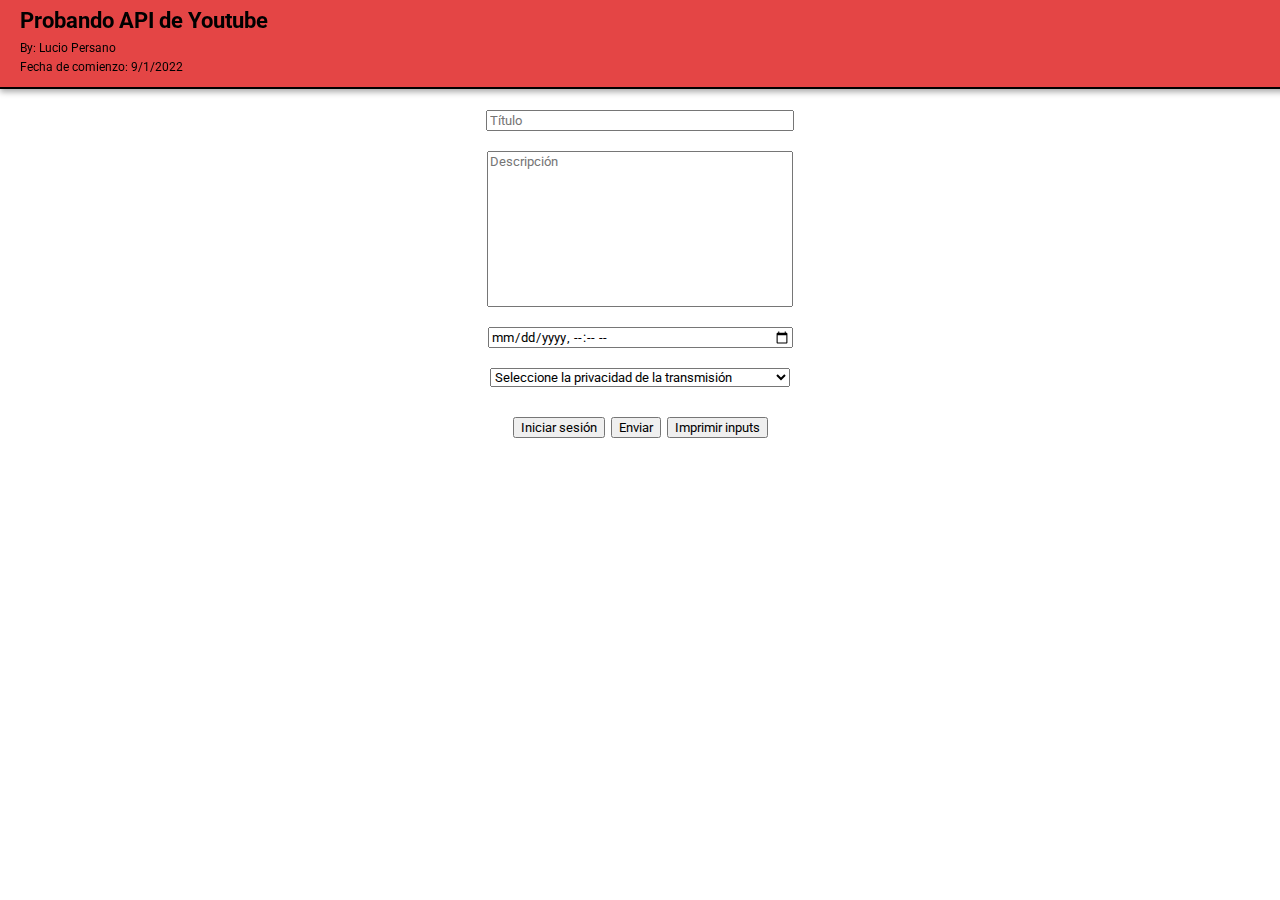
==== index.html @ 38fe65ae "Add files via upload" ====
<!DOCTYPE html>
<html lang="en">
<head>
    <meta charset="UTF-8">
    <meta http-equiv="X-UA-Compatible" content="IE=edge">
    <meta name="viewport" content="width=device-width, initial-scale=1.0">
    <title>Probando API de Youtube - Lucio Persano</title>

    <link rel="preconnect" href="https://fonts.googleapis.com">
	<link rel="preconnect" href="https://fonts.gstatic.com" crossorigin>
	<link href="https://fonts.googleapis.com/css2?family=Roboto:ital,wght@0,100;0,300;0,400;0,500;0,700;0,900;1,100;1,300;1,400;1,500;1,700;1,900&display=swap" rel="stylesheet">

    <link rel="stylesheet" href="style.css">
</head>
<body>
    <header>
        <h1 class="header_title">Probando API de Youtube</h1>
        <p class="header_description">By: Lucio Persano</p>
        <p class="header_date">Fecha de comienzo: 9/1/2022</p>
    </header>
    <div class="app-container">
        <div class="container">
            <div class="inputs" id="inputs">
                <input class="input" type="text" id="title" placeholder="Título">
                <textarea class="input" name="description" placeholder="Descripción" id="description" cols="30" rows="10"></textarea>
                <input class="input" type="datetime-local" id="fechayhora">
                <select class="input" name="privacidad" id="privacidad" onclick="eliminar('borrarOpcion')">
                    <option id="borrarOpcion">Seleccione la privacidad de la transmisión</option>
                    <option value="public">Público</option>
                    <option value="private">Privado</option>
                    <option value="unlisted">No listado</option>
                </select>
            </div>
            <div class="buttons">
                <button onclick="authenticate().then(loadClient)">Iniciar sesión</button>
                <button onclick="execute()">Enviar</button>
                <button onclick="inputTest()">Imprimir inputs</button>
            </div>
        </div>
    </div>

    <script src="api.js"></script>
    <script>
        var titleIn = document.getElementById('title');
        var descriptionIn = document.getElementById('description');
        var dateIn = document.getElementById('fechayhora');
        var privacyIn = document.getElementById('privacidad');

        function inputTest(){
            console.log('Titulo: ' + titleIn.value);
            console.log('Descripción: ' + descriptionIn.value);
            console.log('Fecha y hora de comienzo: ' + dateIn.value);
            console.log('Privacidad: ' + privacyIn.value)
        }

        function eliminar(elementId){
            var element = document.getElementById(elementId);
            if(!element){} else {
                var parent = element.parentNode;
                parent.removeChild(element);
            }
        }
    </script>
    <script src="main.js"></script>
</body>
</html>
---- style.css ----
*{
    font-family: 'Roboto', sans-serif;
}

body{
    padding: 100px 0 0 0;
    margin: 0;
}

header{
    position: fixed;
    top: 0;
    left: 0;
    width: 100%;
    padding: 8px 20px;
    background: #e44545;
    border-bottom: 2px solid #000;
    box-shadow: 0 3px 6px #0005;
}

h1.header_title{
    margin: 0 0 8px 0;
    font-size: 22px;
}

.header_description, .header_date{
    margin: 0 0 5px 0;
    font-size: 12px;
}

div.app-container{
    width: 100%;
}

div.inputs{
    display: flex;
    flex-direction: column;
    width: 300px;
    align-items: center;
    margin: auto;
}

div.inputs .input{
    margin: 10px 0;
    width: 300px;
}

div.inputs textarea.input{
    resize: none;
}

div.buttons{
    display: flex;
    justify-content: center;
    margin: 20px auto;
}

div.buttons *{
    margin: 0 3px;
}
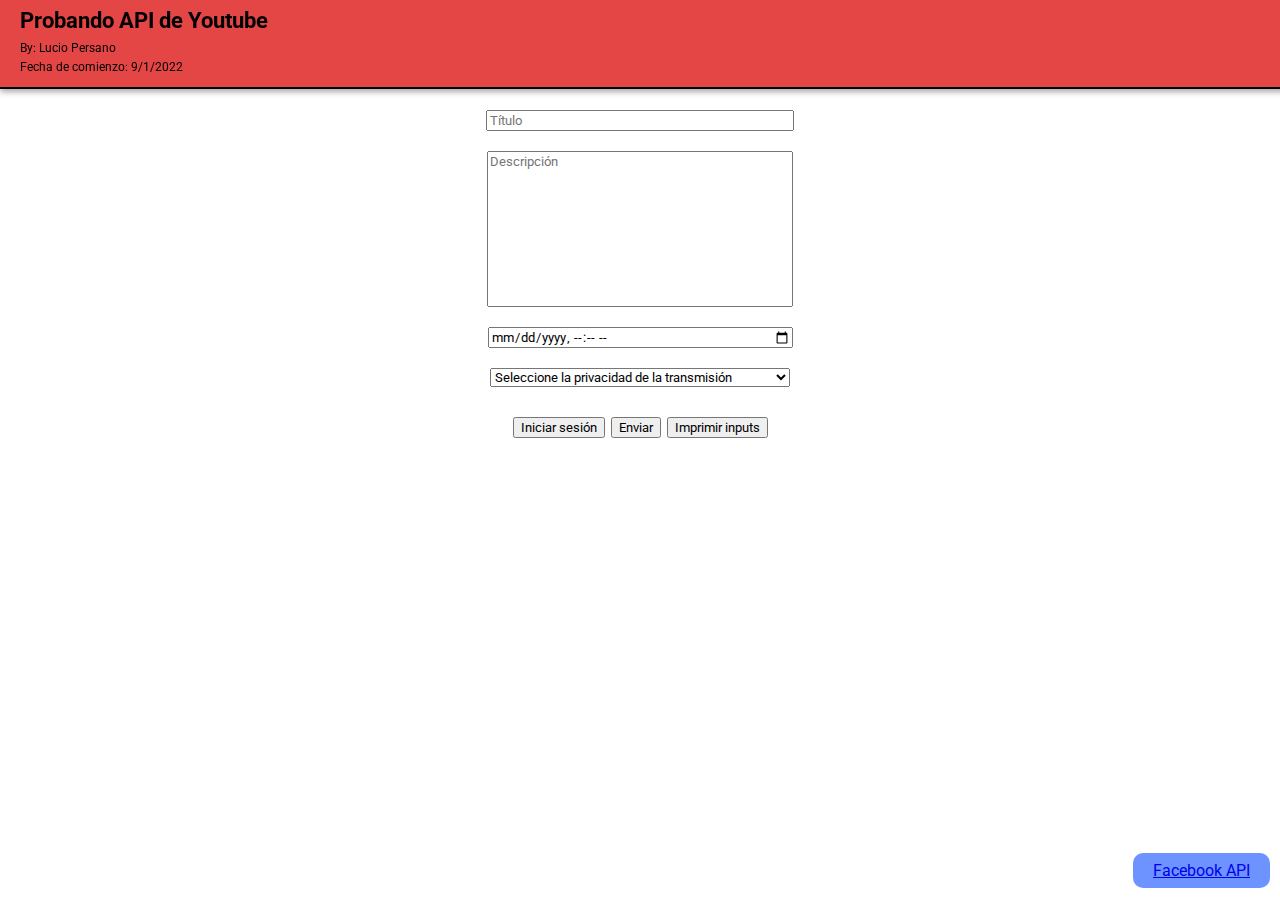
==== commit 5af8bbb1: "Agrego la página para usar la API de Facebook" ====
--- a/index.html
+++ b/index.html
@@ -39,6 +39,10 @@
         </div>
     </div>
 
+    <div class="fblink">
+        <a href="facebook_API/facebook.html">Facebook API</a>
+    </div>
+
     <script src="api.js"></script>
     <script>
         var titleIn = document.getElementById('title');
@@ -51,6 +55,9 @@
             console.log('Descripción: ' + descriptionIn.value);
             console.log('Fecha y hora de comienzo: ' + dateIn.value);
             console.log('Privacidad: ' + privacyIn.value)
+
+            var req = `\"part\": [\"snippet,contentDetails,status\"],\"resource\": {\"snippet\": {\"title\": \"' + titleIn + '\", \"scheduledStartTime\": \"' + dateIn + '", "description": `;
+            console.log(req);
         }
 
         function eliminar(elementId){
--- a/style.css
+++ b/style.css
@@ -57,4 +57,18 @@
 
 div.buttons *{
     margin: 0 3px;
+}
+
+
+/* Link a la sección de Facebook */
+.fblink{
+    position: fixed;
+    bottom: 20px;
+    right: 10px;
+}
+
+.fblink a{
+    padding: 8px 20px;
+    background: rgb(108, 147, 255);
+    border-radius: 10px;
 }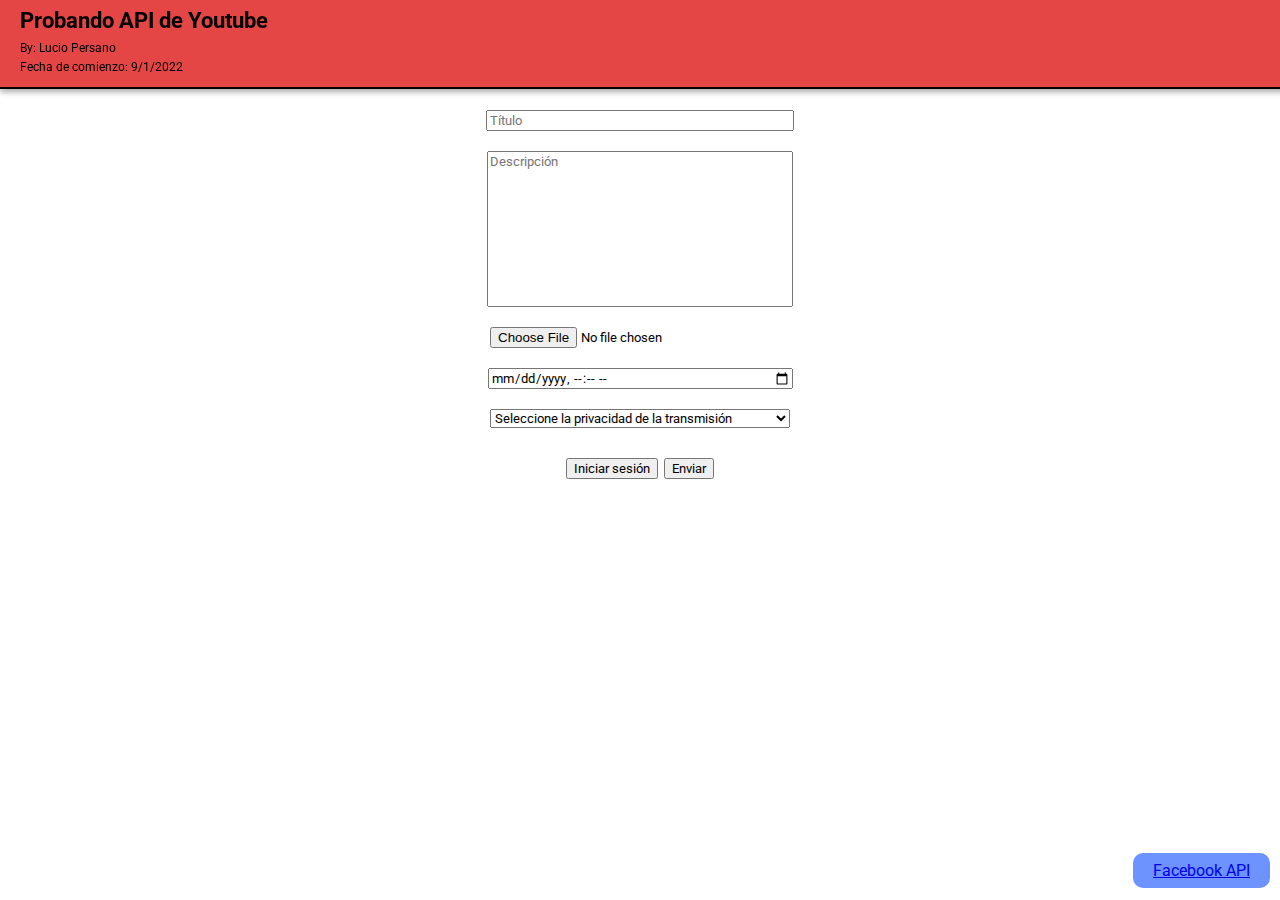
==== commit 4f069664: "Modificando codigo para subir miniatura a YT" ====
--- a/index.html
+++ b/index.html
@@ -23,6 +23,7 @@
             <div class="inputs" id="inputs">
                 <input class="input" type="text" id="title" placeholder="Título">
                 <textarea class="input" name="description" placeholder="Descripción" id="description" cols="30" rows="10"></textarea>
+                <input class="input" name="thumbnail" id="thumbnail" type="file" onchange="getImgData(event)">
                 <input class="input" type="datetime-local" id="fechayhora">
                 <select class="input" name="privacidad" id="privacidad" onclick="eliminar('borrarOpcion')">
                     <option id="borrarOpcion">Seleccione la privacidad de la transmisión</option>
@@ -34,7 +35,6 @@
             <div class="buttons">
                 <button onclick="authenticate().then(loadClient)">Iniciar sesión</button>
                 <button onclick="execute()">Enviar</button>
-                <button onclick="inputTest()">Imprimir inputs</button>
             </div>
         </div>
     </div>
@@ -44,30 +44,7 @@
     </div>
 
     <script src="api.js"></script>
-    <script>
-        var titleIn = document.getElementById('title');
-        var descriptionIn = document.getElementById('description');
-        var dateIn = document.getElementById('fechayhora');
-        var privacyIn = document.getElementById('privacidad');
-
-        function inputTest(){
-            console.log('Titulo: ' + titleIn.value);
-            console.log('Descripción: ' + descriptionIn.value);
-            console.log('Fecha y hora de comienzo: ' + dateIn.value);
-            console.log('Privacidad: ' + privacyIn.value)
-
-            var req = `\"part\": [\"snippet,contentDetails,status\"],\"resource\": {\"snippet\": {\"title\": \"' + titleIn + '\", \"scheduledStartTime\": \"' + dateIn + '", "description": `;
-            console.log(req);
-        }
-
-        function eliminar(elementId){
-            var element = document.getElementById(elementId);
-            if(!element){} else {
-                var parent = element.parentNode;
-                parent.removeChild(element);
-            }
-        }
-    </script>
+    <script src="funciones.js"></script>
     <script src="main.js"></script>
 </body>
 </html>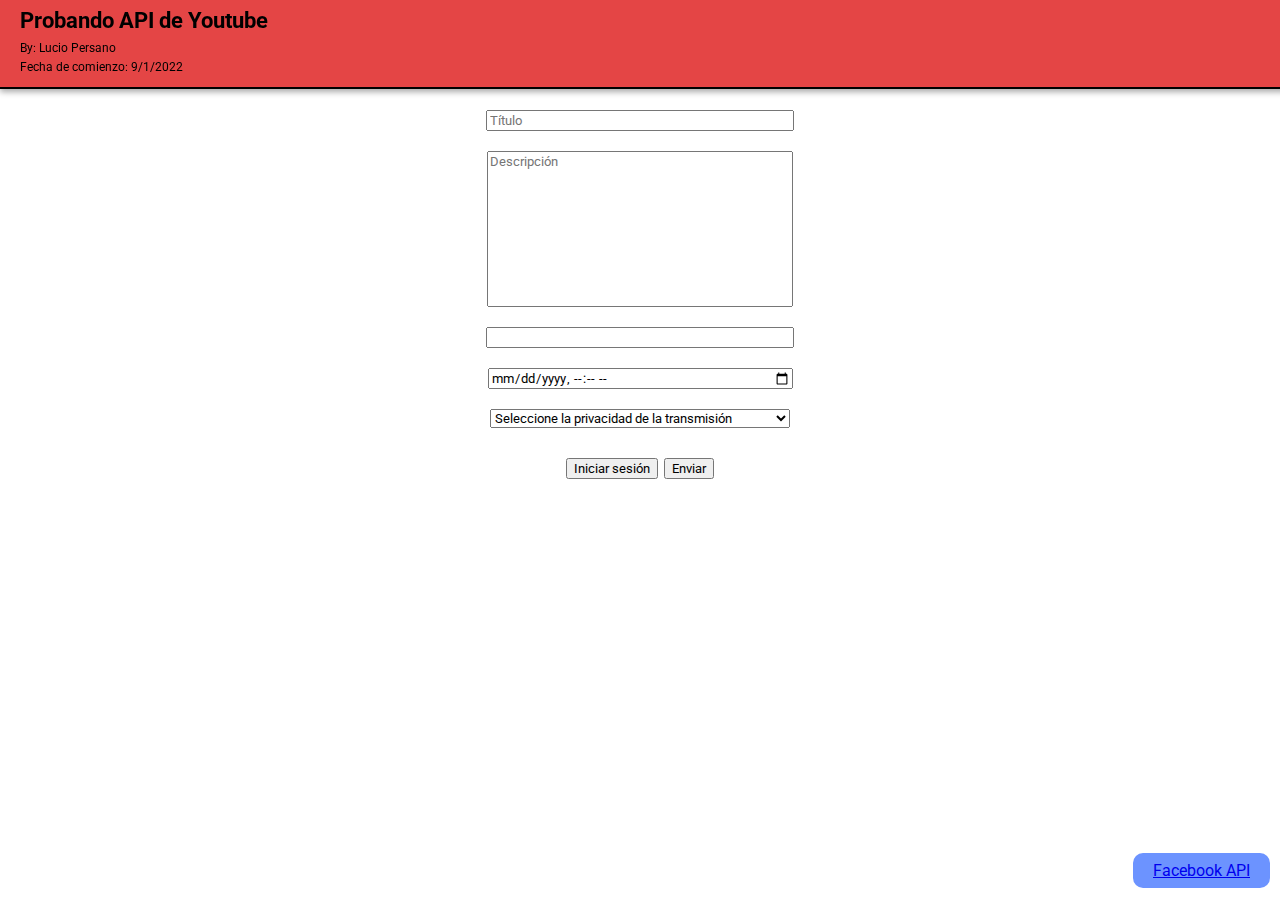
==== commit b41d7524: "Add files via upload" ====
--- a/index.html
+++ b/index.html
@@ -23,7 +23,7 @@
             <div class="inputs" id="inputs">
                 <input class="input" type="text" id="title" placeholder="Título">
                 <textarea class="input" name="description" placeholder="Descripción" id="description" cols="30" rows="10"></textarea>
-                <input class="input" name="thumbnail" id="thumbnail" type="file" onchange="getImgData(event)">
+                <input class="input" name="thumbnail" id="thumbnail" type="url">
                 <input class="input" type="datetime-local" id="fechayhora">
                 <select class="input" name="privacidad" id="privacidad" onclick="eliminar('borrarOpcion')">
                     <option id="borrarOpcion">Seleccione la privacidad de la transmisión</option>
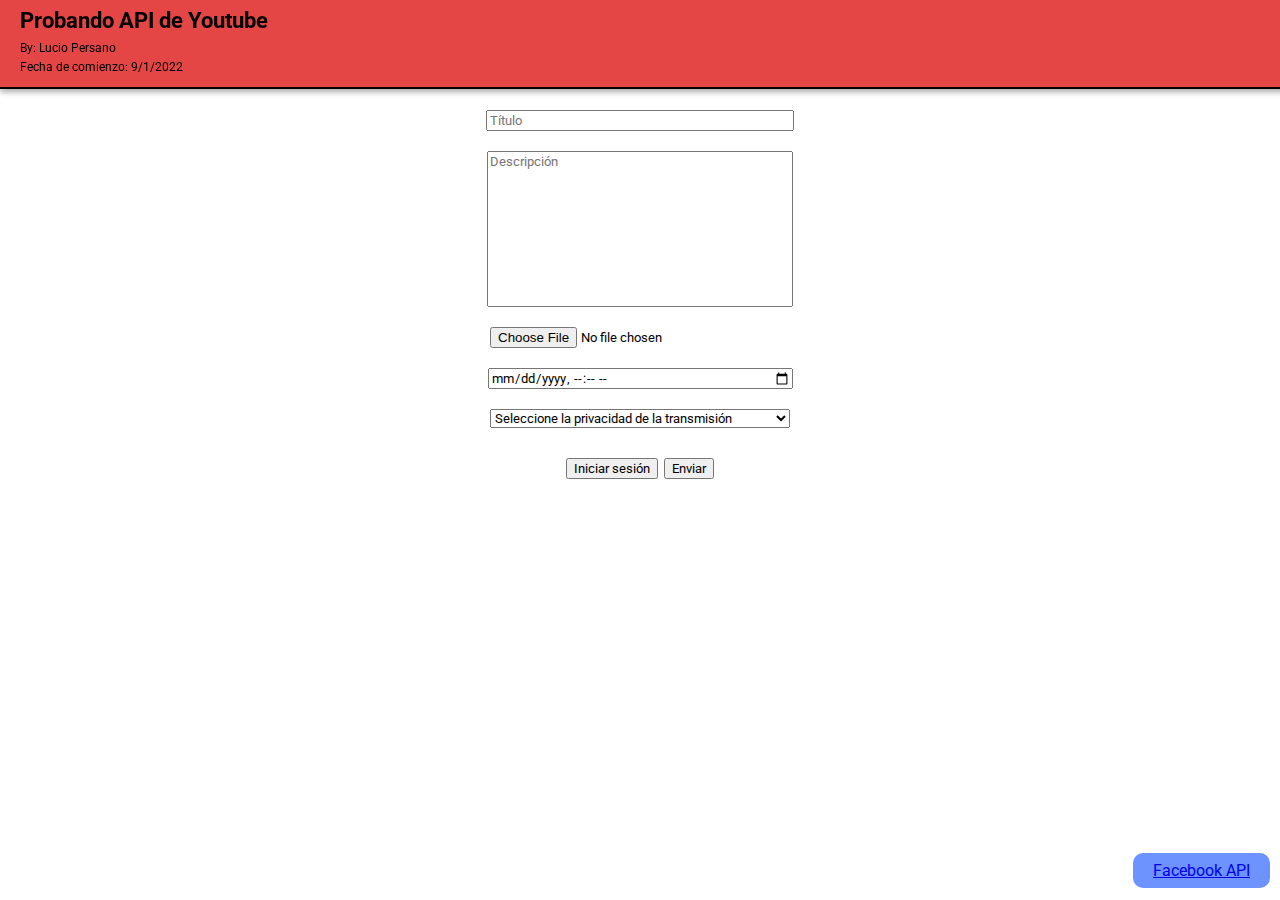
==== commit 1da50b08: "Add files via upload" ====
--- a/index.html
+++ b/index.html
@@ -11,8 +11,9 @@
 	<link href="https://fonts.googleapis.com/css2?family=Roboto:ital,wght@0,100;0,300;0,400;0,500;0,700;0,900;1,100;1,300;1,400;1,500;1,700;1,900&display=swap" rel="stylesheet">
 
     <link rel="stylesheet" href="style.css">
+    <link rel="shortcut icon" href="https://icones.pro/wp-content/uploads/2021/04/icone-cercle-rempli-bleu.png" type="image/x-icon">
 </head>
-<body>
+<body onload="authenticate().then(loadClient())">
     <header>
         <h1 class="header_title">Probando API de Youtube</h1>
         <p class="header_description">By: Lucio Persano</p>
@@ -23,7 +24,7 @@
             <div class="inputs" id="inputs">
                 <input class="input" type="text" id="title" placeholder="Título">
                 <textarea class="input" name="description" placeholder="Descripción" id="description" cols="30" rows="10"></textarea>
-                <input class="input" name="thumbnail" id="thumbnail" type="url">
+                <input class="input" name="thumbnail" id="thumbnail" type="file" onchange="getImgData(event)">
                 <input class="input" type="datetime-local" id="fechayhora">
                 <select class="input" name="privacidad" id="privacidad" onclick="eliminar('borrarOpcion')">
                     <option id="borrarOpcion">Seleccione la privacidad de la transmisión</option>
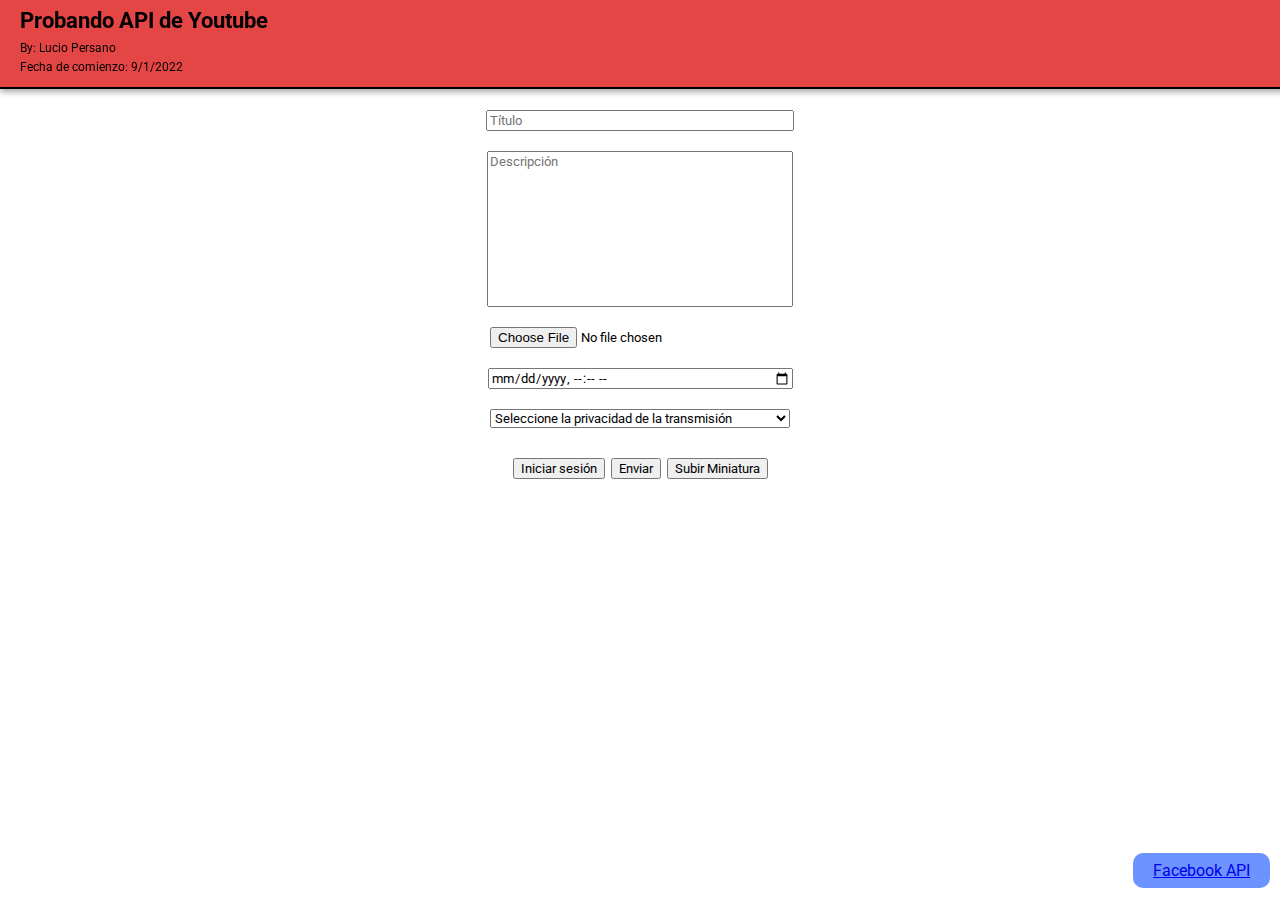
==== commit 4f9801b7: "Add files via upload" ====
--- a/index.html
+++ b/index.html
@@ -36,6 +36,7 @@
             <div class="buttons">
                 <button onclick="authenticate().then(loadClient)">Iniciar sesión</button>
                 <button onclick="execute()">Enviar</button>
+                <button onclick="subirThumbnail()">Subir Miniatura</button>
             </div>
         </div>
     </div>
